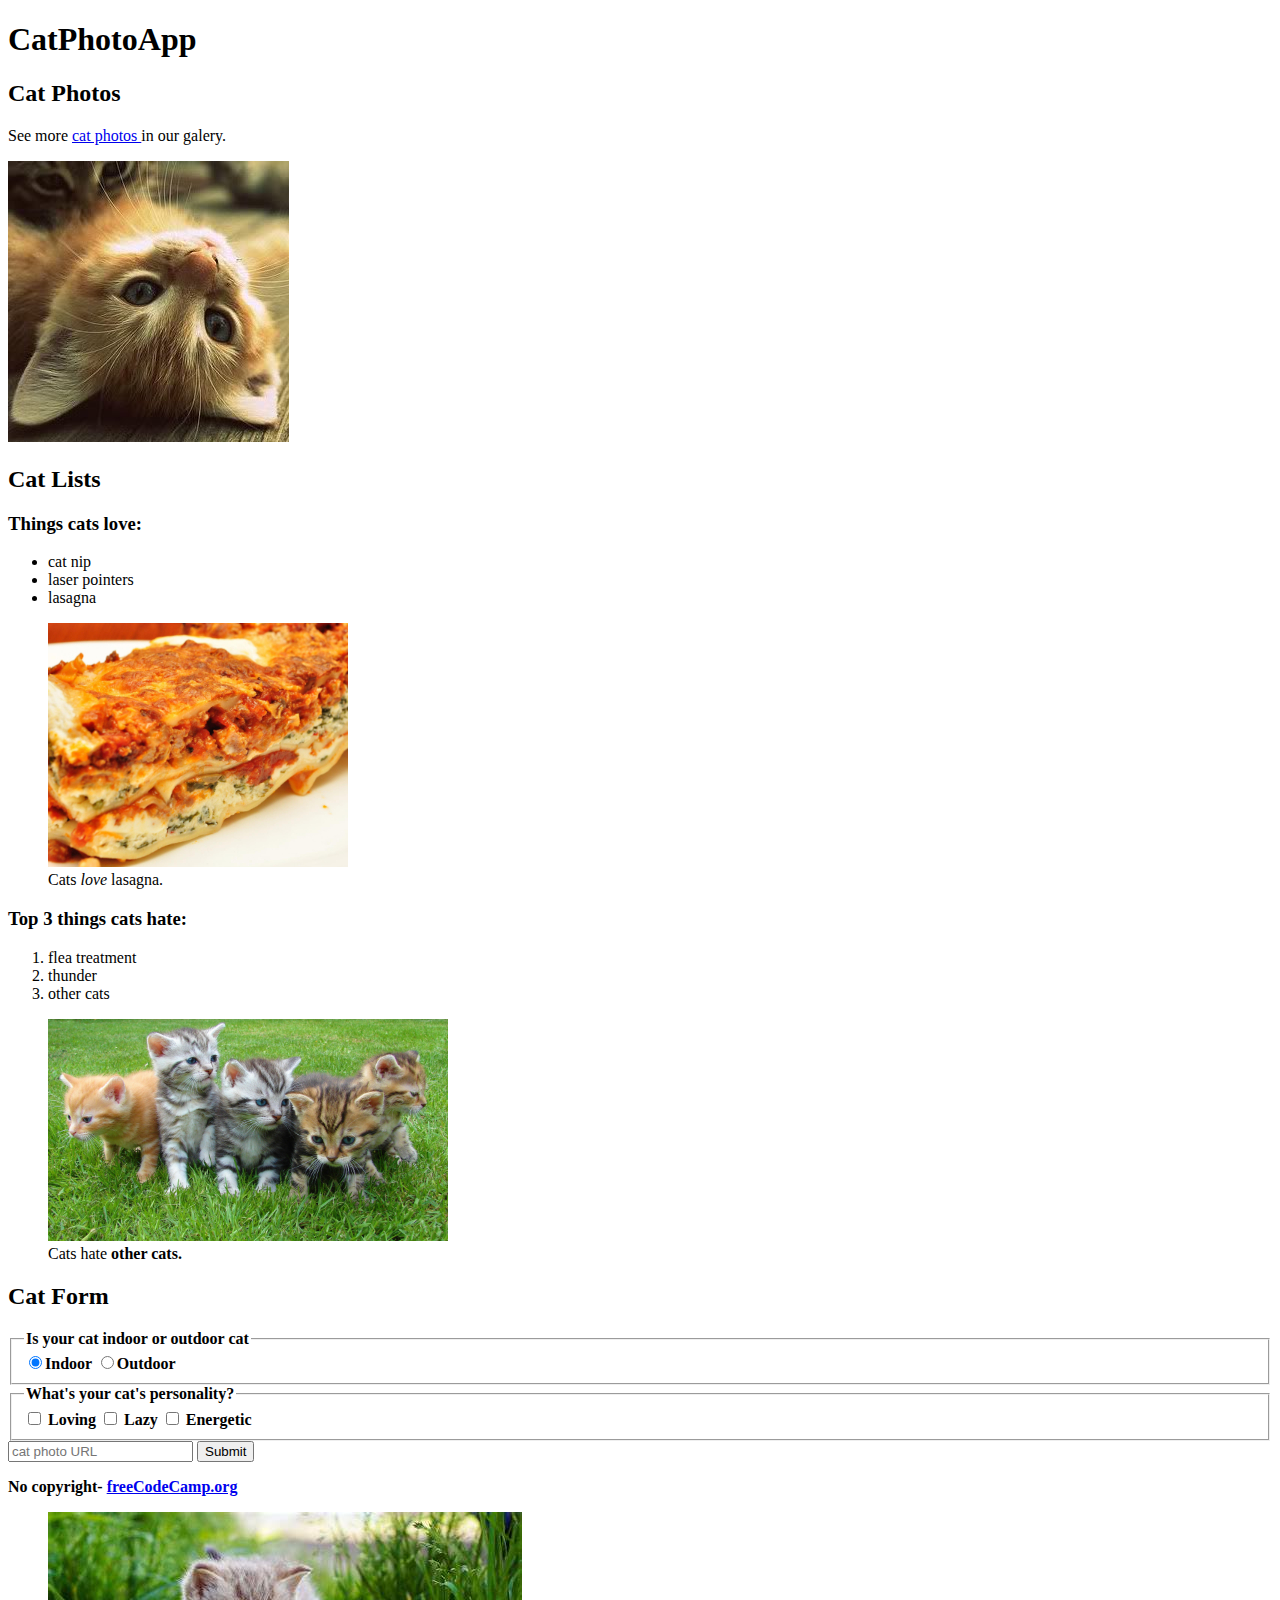
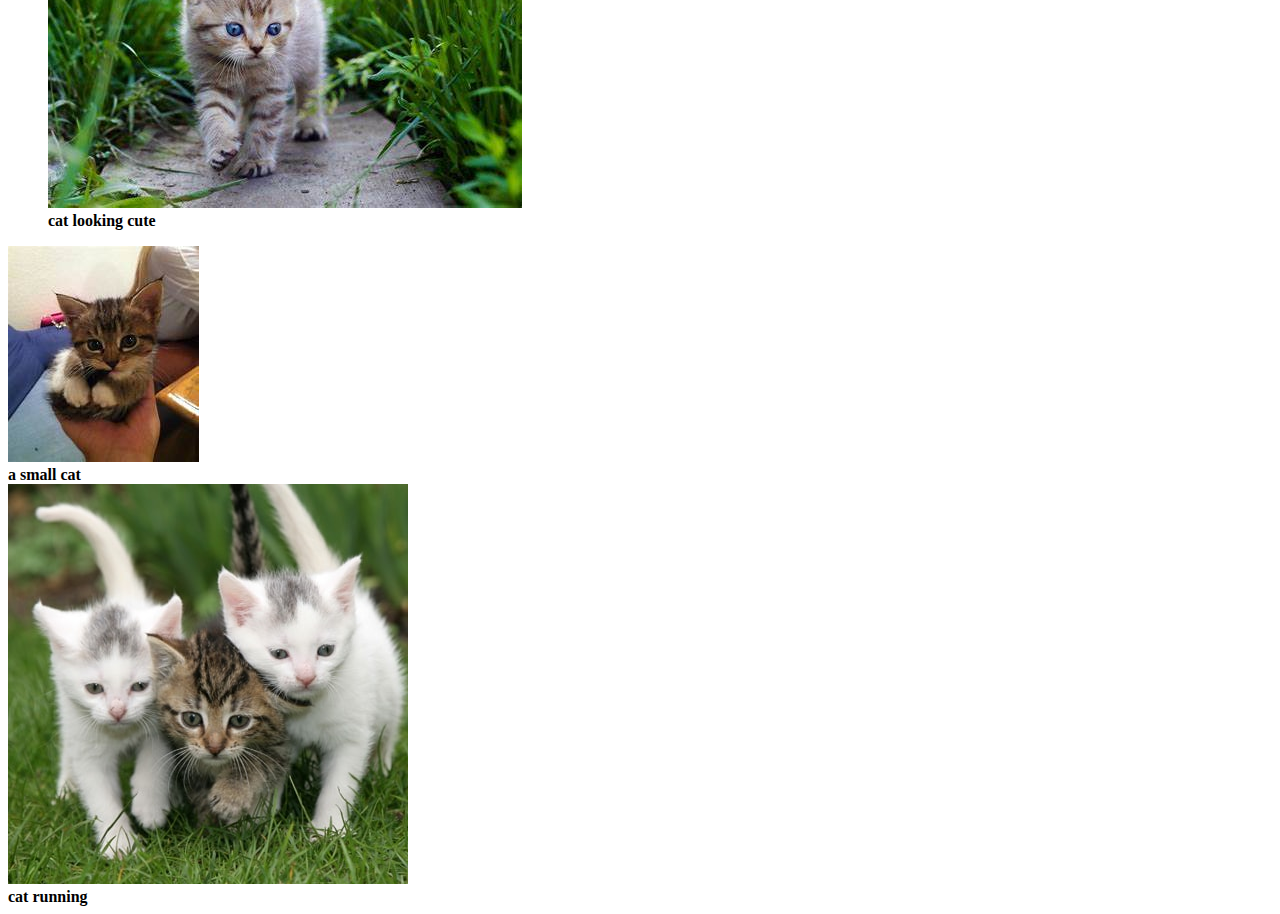
==== lesson001/index.html @ dccbaf98 "added lessons" ====
<!DOCTYPE html>
<html lang="en">
<head>
    <meta charset="UTF-8">
    <meta name="viewport" content="width=device-width, initial-scale=1.0">
    <title>CatPhotoApp</title>
</head>
<body>
    <main>
        <h1>CatPhotoApp</h1>
        <section>
            <h2>Cat Photos</h2>
            <!--TODO:Add link to cat photos-->
            <p>See more <a target="_blank"href="https://freecatphotoapp.com">cat photos </a>in our galery.</p>
            <a href="https://freecatphotoapp.com"><img src="images/relaxing-cat.jpg" alt="Acute orange cat lying on its back."></a>
        </section>
        <section>
        <h2>Cat Lists</h2>
        <h3>Things cats love:</h3>
        <ul>
            <li>cat nip</li>
            <li>laser pointers</li>
            <li>lasagna</li>
        </ul>
            <figure>
                <img src="images/lasagna.jpg" alt="A slice of lasagna on a plate.">
                <figcaption>Cats <em>love</em> lasagna.</figcaption>
                </figure>
                <h3>Top 3 things cats hate:</h3>
                <ol>
                    <li>flea treatment</li>
                    <li>thunder</li>
                    <li>other cats</li>
                </ol>
                    <figure>
                        <img src="cats.jpg" alt="'Five cats looking around a field"> 
                        <figcaption>Cats hate <strong> other cats.</figcaption>
                    </figure>
        </section>
        <section>
            <h2>Cat Form</h2>
            <form action="https://freecatphotoapp.com/submit-cat-photo">
                <fieldset>
                    <legend>Is your cat indoor or outdoor cat</legend>
                    <label><input id="indoor" type="radio" name="indoor-outdoor" value="indoor" checked>Indoor</label>
                    <label><input id="outdoor" type="radio" name="indoor-outdoor" value="outdoor">Outdoor</label>
                </fieldset>
                <fieldset>
                    <legend>What's your cat's personality?</legend>
                    <input id="loving" type="checkbox" name="perosnality" value="loving"> <label for="loving">Loving</label>
                    <input id="lazy" type="checkbox" name="personality" value="lazy"> <label for="lazy">Lazy</label>
                    <input id="energetic" type="checkbox" name="personality" value="energetic"> <label for="energetic">Energetic</label>
                </fieldset>
                    <input type="text" name="cataphotourl"placeholder="cat photo URL" required>
                    <button type="submit">Submit</button>
                </form>
                </section>
                </main>
                </footer>
                </p>
                No copyright- <a href="https://www.freecodecamp.org">freeCodeCamp.org</a>
            </p>
            <figure>
                <img src="taofeeqah_images/CUTE CAT.jfif"alt=A cute cat>
                <figcaption> cat looking <strong></strong> cute</figcaption>
            </figure>
            <img src="taofeeqah_images/CATTTTT.jfif"alt=CATT>
            <figcaption>a small <strong></strong>cat</figcaption>
        </figure>
        <img src="taofeeqah_images/running-cats.jpg"alt=running cat>
        <figcaption>cat<strong></strong> running</figcaption>
        </footer>
        </body>
        </html>
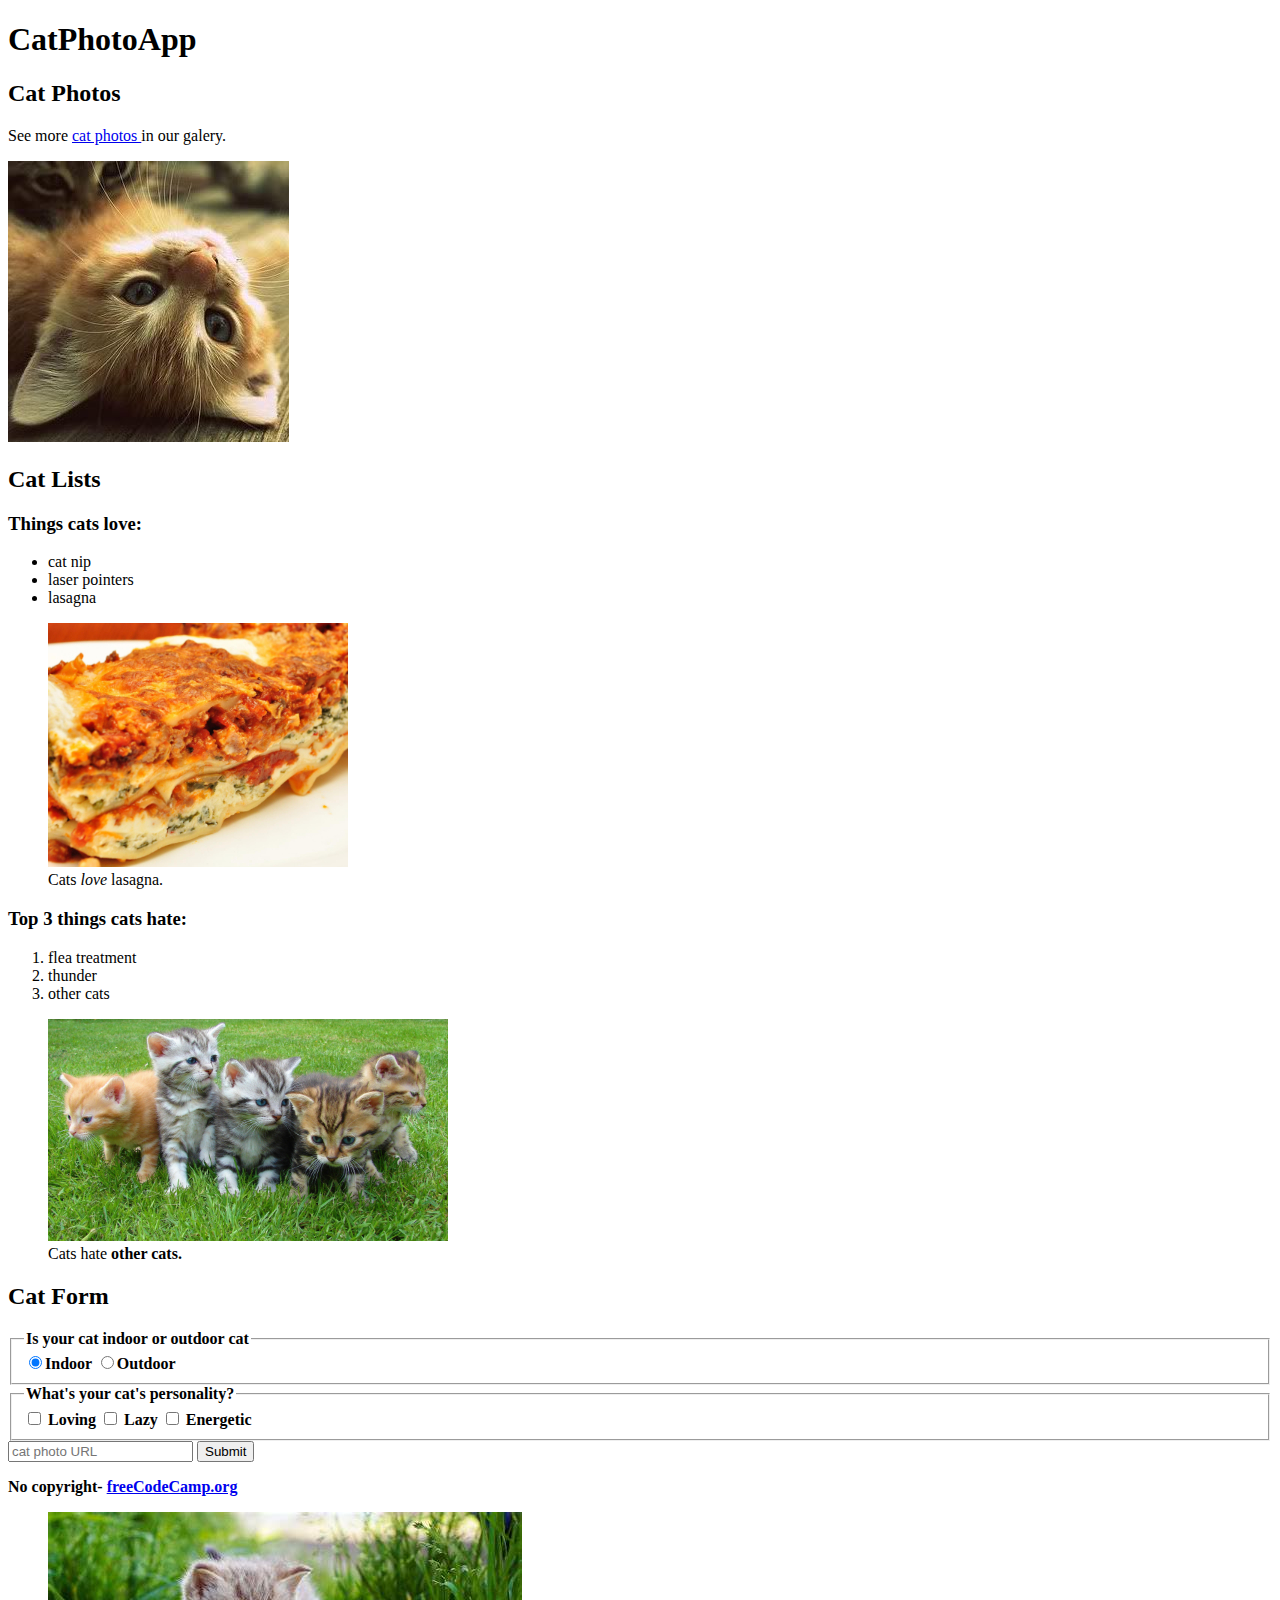
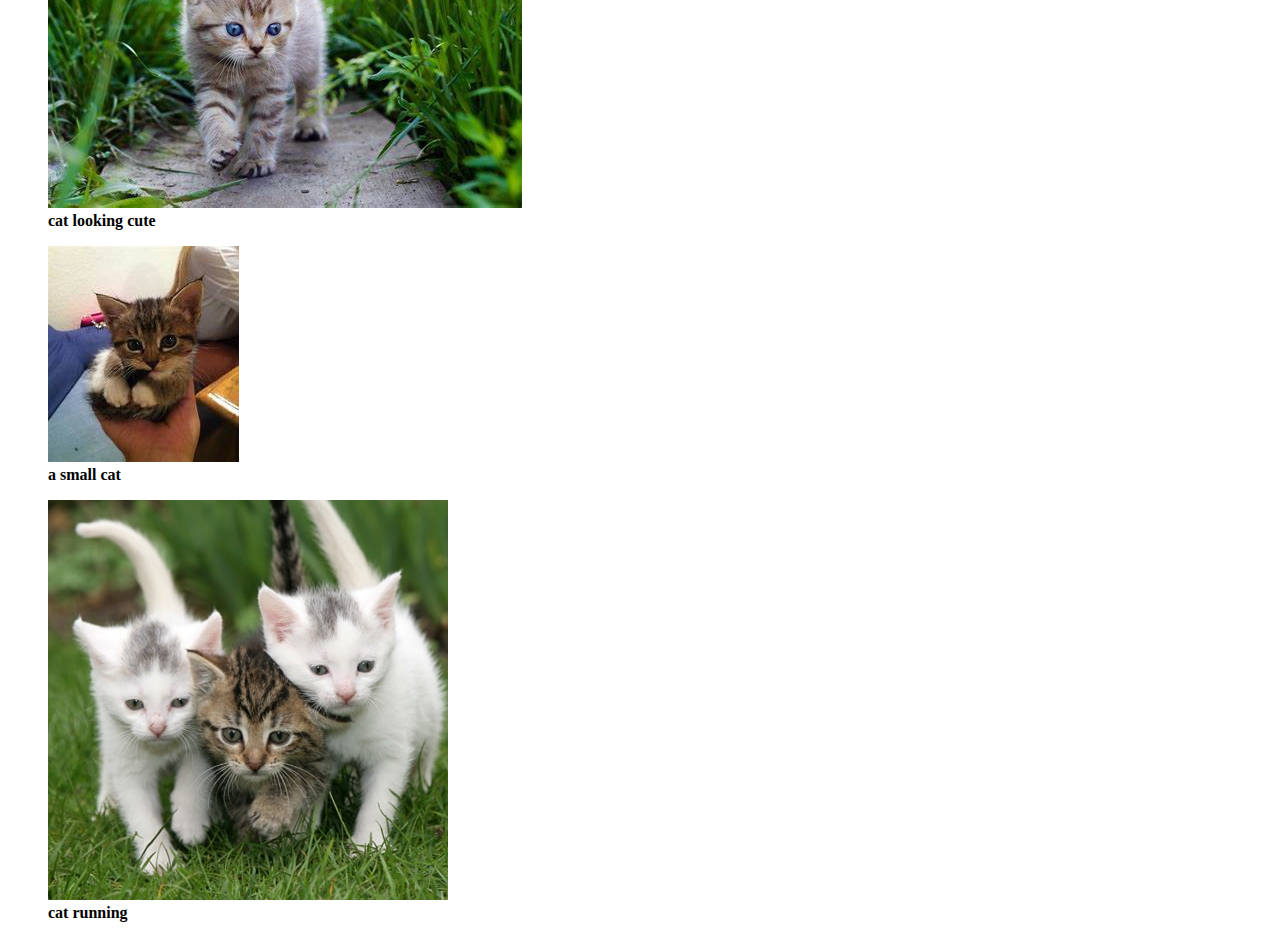
==== commit 987eddc4: "A coder" ====
--- a/lesson001/index.html
+++ b/lesson001/index.html
@@ -55,20 +55,24 @@
                     <button type="submit">Submit</button>
                 </form>
                 </section>
-                </main>
-                </footer>
-                </p>
-                No copyright- <a href="https://www.freecodecamp.org">freeCodeCamp.org</a>
-            </p>
-            <figure>
-                <img src="taofeeqah_images/CUTE CAT.jfif"alt=A cute cat>
-                <figcaption> cat looking <strong></strong> cute</figcaption>
-            </figure>
+    </main>
+    </footer>
+        </p>
+            No copyright- <a href="https://www.freecodecamp.org">freeCodeCamp.org</a>
+        </p>
+        <figure>
+            <img src="taofeeqah_images/CUTE CAT.jfif"alt=A cute cat>
+            <figcaption> cat looking <strong></strong> cute</figcaption>
+        </figure>
+        <figure>
             <img src="taofeeqah_images/CATTTTT.jfif"alt=CATT>
             <figcaption>a small <strong></strong>cat</figcaption>
         </figure>
-        <img src="taofeeqah_images/running-cats.jpg"alt=running cat>
-        <figcaption>cat<strong></strong> running</figcaption>
-        </footer>
-        </body>
-        </html>+        <figure>
+            <img src="taofeeqah_images/running-cats.jpg"alt=running cat>
+            <figcaption>cat<strong></strong> running</figcaption>
+        </figure>
+        
+    </footer>
+</body>
+</html>